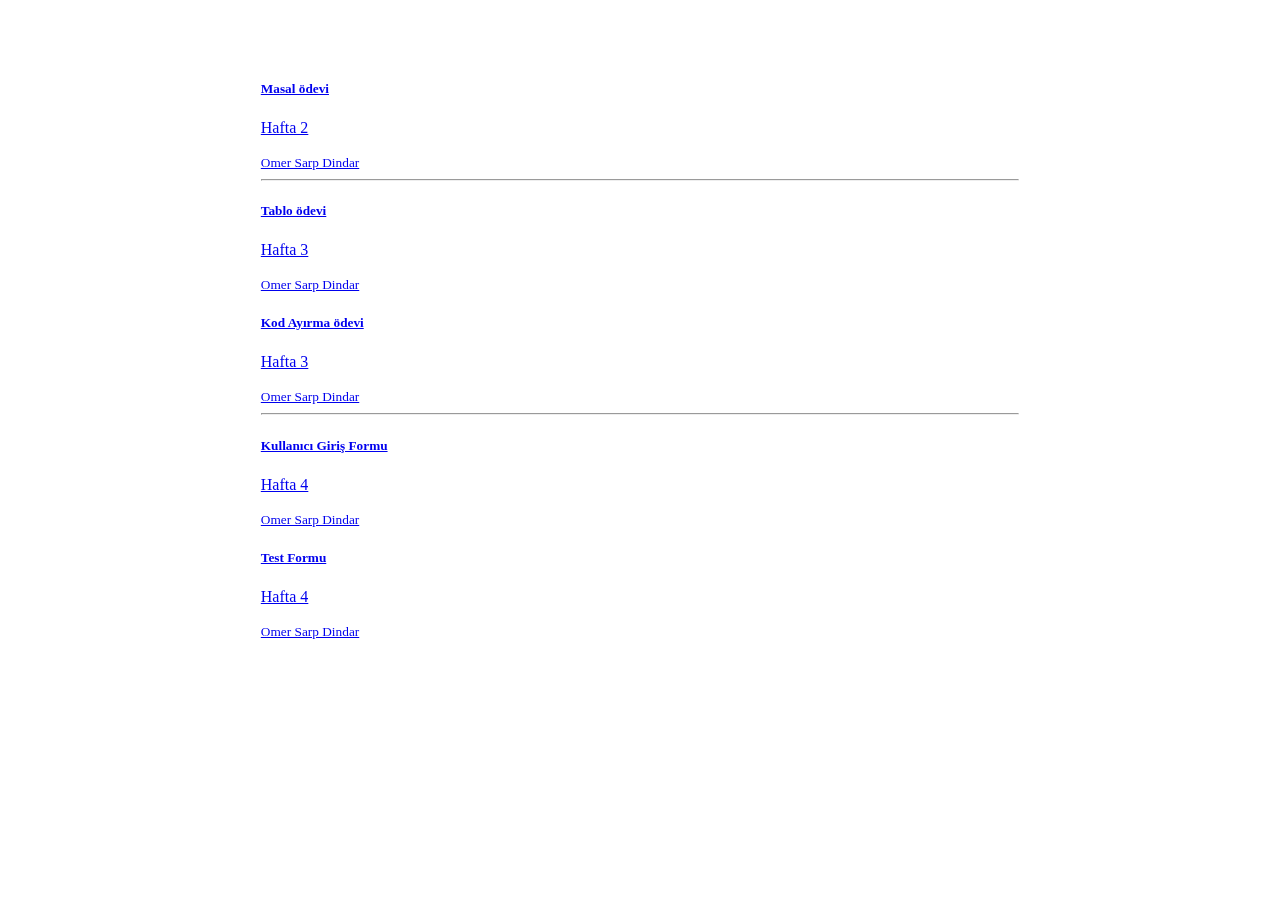
==== index.html @ 018ff017 "brr" ====
<!DOCTYPE html>
<html lang="tr">

<head>
    <meta charset="UTF-8">
    <meta name="viewport" content="width=device-width, initial-scale=1.0">
    <title>Omer Sarp Dindar</title>
    <style>
        video {
            object-fit: cover;
            width: 100vw;
            height: 100vh;
            position: fixed;
            top: 0;
            left: 0;
            z-index: -1;
        }

        h1,
        h2 {
            color: white;
            font-weight: bold;
            text-align: center;
        }
    </style>

    <link href="https://cdn.jsdelivr.net/npm/bootstrap@5.3.2/dist/css/bootstrap.min.css" rel="stylesheet"
        integrity="sha384-T3c6CoIi6uLrA9TneNEoa7RxnatzjcDSCmG1MXxSR1GAsXEV/Dwwykc2MPK8M2HN" crossorigin="anonymous">
</head>

<body>
    <video playsinline autoplay muted loop poster="vid.mp4" id="bgvid">
        <source src="1111.mp4" type="video/mp4">
    </video>
    <div class="container-md" style="color: black;">
        <h1>Hacattepe Üniversitesi BTE311 Atölye</h1>
    </div>
    <div class="container-lg">
        <div style="width: 60%; margin: auto;">
            <nav>
                <div class="list-group">
                    <a href="./hafta2/masal.html" class="list-group-item list-group-item-action " aria-current="true">
                        <div class="d-flex w-100 justify-content-between">
                            <h5 class="mb-1">Masal ödevi</h5>
                        </div>
                        <p class="mb-1">Hafta 2</p>
                        <small>Omer Sarp Dindar</small>
                    </a>

                    <hr>

                    <a href="./hafta3/tablo.html" class="list-group-item list-group-item-action " aria-current="true">
                        <div class="d-flex w-100 justify-content-between">
                            <h5 class="mb-1">Tablo ödevi</h5>
                        </div>
                        <p class="mb-1">Hafta 3</p>
                        <small>Omer Sarp Dindar</small>
                    </a>

                    <a href="./odev3/index.html" class="list-group-item list-group-item-action " aria-current="true">
                        <div class="d-flex w-100 justify-content-between">
                            <h5 class="mb-1">Kod Ayırma ödevi</h5>
                        </div>
                        <p class="mb-1">Hafta 3</p>
                        <small>Omer Sarp Dindar</small>
                    </a>

                    <hr>

                    <a href="./odev4/index.html" class="list-group-item list-group-item-action " aria-current="true">
                        <div class="d-flex w-100 justify-content-between">
                            <h5 class="mb-1">Kullanıcı Giriş Formu</h5>
                        </div>
                        <p class="mb-1">Hafta 4</p>
                        <small>Omer Sarp Dindar</small>
                    </a>

                    <a href="./odev4/test.html" class="list-group-item list-group-item-action " aria-current="true">
                        <div class="d-flex w-100 justify-content-between">
                            <h5 class="mb-1">Test Formu</h5>
                        </div>
                        <p class="mb-1">Hafta 4</p>
                        <small>Omer Sarp Dindar</small>
                    </a>
                </div>
            </nav>
        </div>
    </div>





    <script src="https://cdn.jsdelivr.net/npm/bootstrap@5.3.2/dist/js/bootstrap.bundle.min.js"
        integrity="sha384-C6RzsynM9kWDrMNeT87bh95OGNyZPhcTNXj1NW7RuBCsyN/o0jlpcV8Qyq46cDfL"
        crossorigin="anonymous"></script>
    <script src="https://cdn.jsdelivr.net/npm/@popperjs/core@2.11.8/dist/umd/popper.min.js"
        integrity="sha384-I7E8VVD/ismYTF4hNIPjVp/Zjvgyol6VFvRkX/vR+Vc4jQkC+hVqc2pM8ODewa9r"
        crossorigin="anonymous"></script>
    <script src="https://cdn.jsdelivr.net/npm/bootstrap@5.3.2/dist/js/bootstrap.min.js"
        integrity="sha384-BBtl+eGJRgqQAUMxJ7pMwbEyER4l1g+O15P+16Ep7Q9Q+zqX6gSbd85u4mG4QzX+"
        crossorigin="anonymous"></script>
</body>

</html>
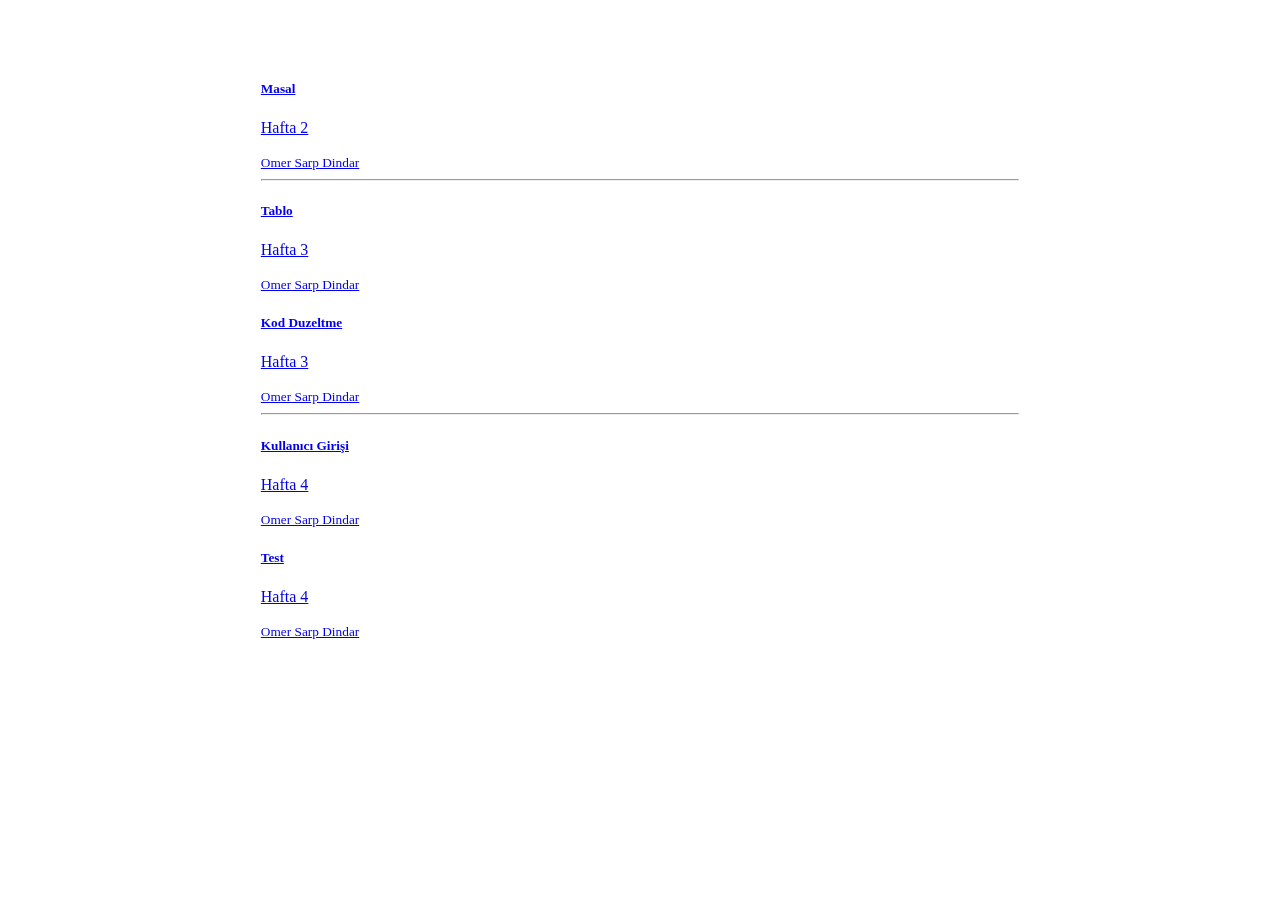
==== commit 15a4c1d5: "aaaa" ====
--- a/index.html
+++ b/index.html
@@ -41,7 +41,7 @@
                 <div class="list-group">
                     <a href="./hafta2/masal.html" class="list-group-item list-group-item-action " aria-current="true">
                         <div class="d-flex w-100 justify-content-between">
-                            <h5 class="mb-1">Masal ödevi</h5>
+                            <h5 class="mb-1">Masal</h5>
                         </div>
                         <p class="mb-1">Hafta 2</p>
                         <small>Omer Sarp Dindar</small>
@@ -51,15 +51,15 @@
 
                     <a href="./hafta3/tablo.html" class="list-group-item list-group-item-action " aria-current="true">
                         <div class="d-flex w-100 justify-content-between">
-                            <h5 class="mb-1">Tablo ödevi</h5>
+                            <h5 class="mb-1">Tablo</h5>
                         </div>
                         <p class="mb-1">Hafta 3</p>
                         <small>Omer Sarp Dindar</small>
                     </a>
 
-                    <a href="./odev3/index.html" class="list-group-item list-group-item-action " aria-current="true">
+                    <a href="./hafta3/kodayirma.html" class="list-group-item list-group-item-action " aria-current="true">
                         <div class="d-flex w-100 justify-content-between">
-                            <h5 class="mb-1">Kod Ayırma ödevi</h5>
+                            <h5 class="mb-1">Kod Duzeltme</h5>
                         </div>
                         <p class="mb-1">Hafta 3</p>
                         <small>Omer Sarp Dindar</small>
@@ -69,7 +69,7 @@
 
                     <a href="./odev4/index.html" class="list-group-item list-group-item-action " aria-current="true">
                         <div class="d-flex w-100 justify-content-between">
-                            <h5 class="mb-1">Kullanıcı Giriş Formu</h5>
+                            <h5 class="mb-1">Kullanıcı Girişi</h5>
                         </div>
                         <p class="mb-1">Hafta 4</p>
                         <small>Omer Sarp Dindar</small>
@@ -77,7 +77,7 @@
 
                     <a href="./odev4/test.html" class="list-group-item list-group-item-action " aria-current="true">
                         <div class="d-flex w-100 justify-content-between">
-                            <h5 class="mb-1">Test Formu</h5>
+                            <h5 class="mb-1">Test</h5>
                         </div>
                         <p class="mb-1">Hafta 4</p>
                         <small>Omer Sarp Dindar</small>
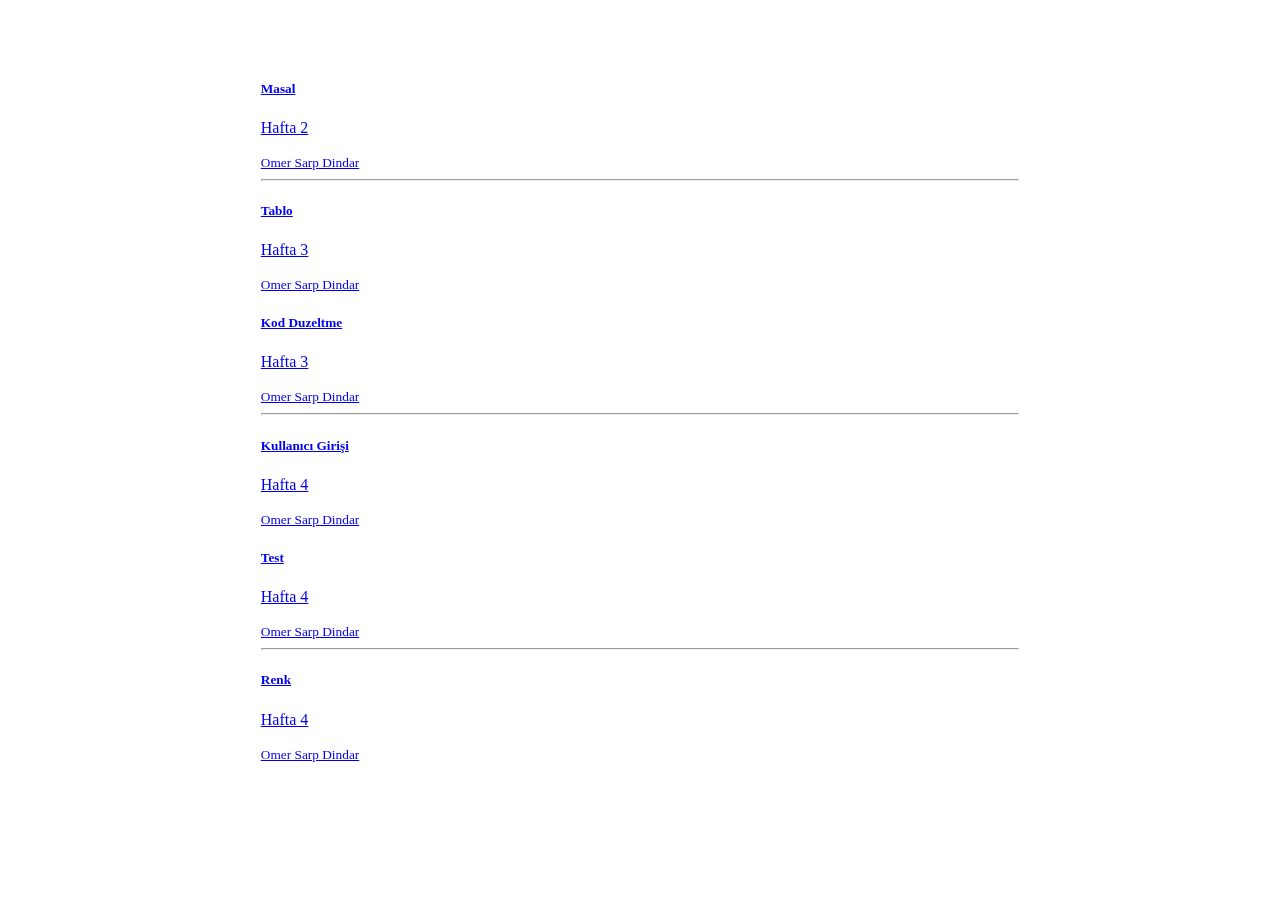
==== commit c389b405: "asassaas" ====
--- a/index.html
+++ b/index.html
@@ -67,7 +67,7 @@
 
                     <hr>
 
-                    <a href="./odev4/index.html" class="list-group-item list-group-item-action " aria-current="true">
+                    <a href="./hafta4/kgirisi.html" class="list-group-item list-group-item-action " aria-current="true">
                         <div class="d-flex w-100 justify-content-between">
                             <h5 class="mb-1">Kullanıcı Girişi</h5>
                         </div>
@@ -75,9 +75,19 @@
                         <small>Omer Sarp Dindar</small>
                     </a>
 
-                    <a href="./odev4/test.html" class="list-group-item list-group-item-action " aria-current="true">
+                    <a href="./hafta4/test.html" class="list-group-item list-group-item-action " aria-current="true">
                         <div class="d-flex w-100 justify-content-between">
                             <h5 class="mb-1">Test</h5>
+                        </div>
+                        <p class="mb-1">Hafta 4</p>
+                        <small>Omer Sarp Dindar</small>
+                    </a>
+
+                    <hr>
+
+                    <a href="./hafta5/renk.html" class="list-group-item list-group-item-action " aria-current="true">
+                        <div class="d-flex w-100 justify-content-between">
+                            <h5 class="mb-1">Renk</h5>
                         </div>
                         <p class="mb-1">Hafta 4</p>
                         <small>Omer Sarp Dindar</small>
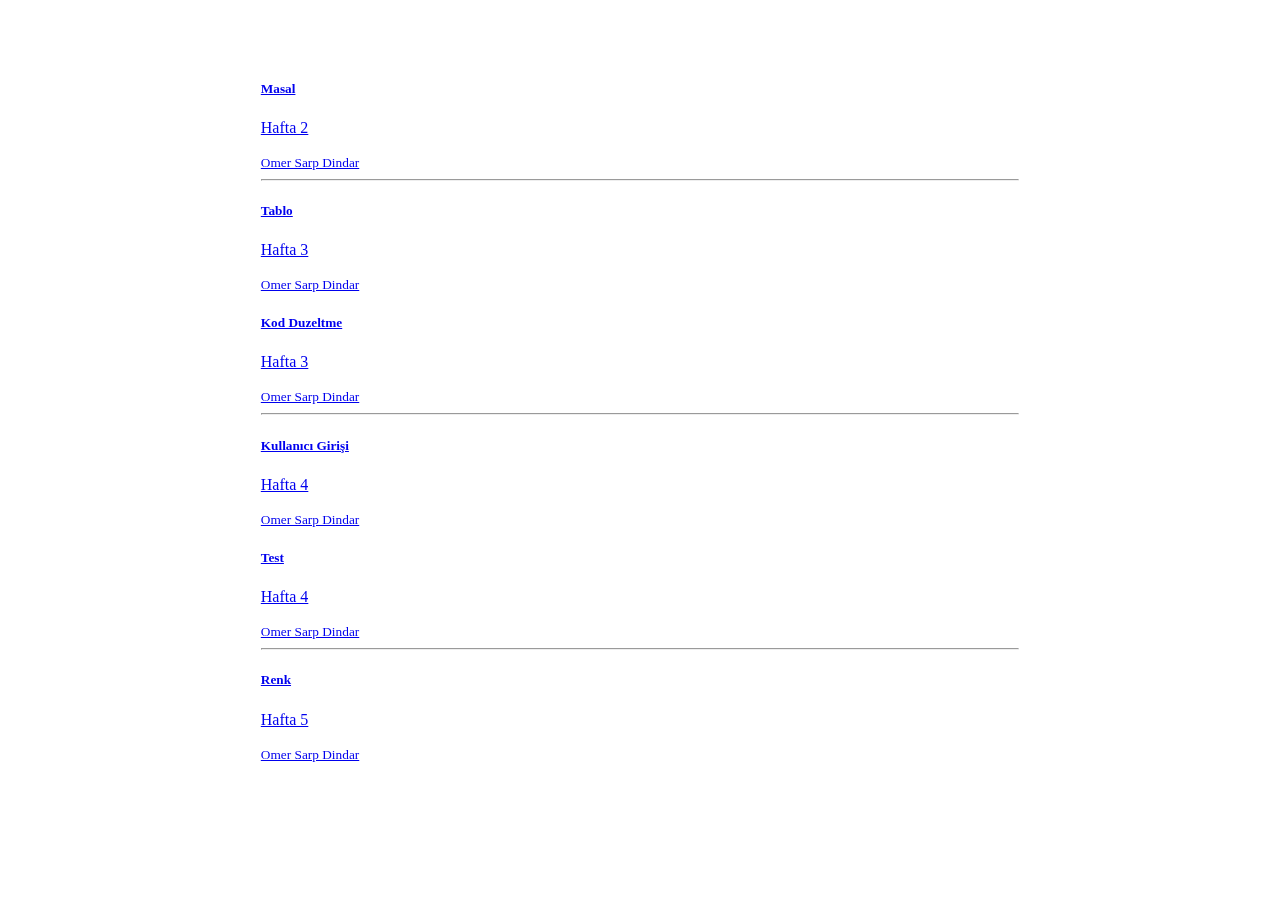
==== commit 53620b71: "jkj" ====
--- a/index.html
+++ b/index.html
@@ -89,9 +89,10 @@
                         <div class="d-flex w-100 justify-content-between">
                             <h5 class="mb-1">Renk</h5>
                         </div>
-                        <p class="mb-1">Hafta 4</p>
+                        <p class="mb-1">Hafta 5</p>
                         <small>Omer Sarp Dindar</small>
                     </a>
+                    
                 </div>
             </nav>
         </div>
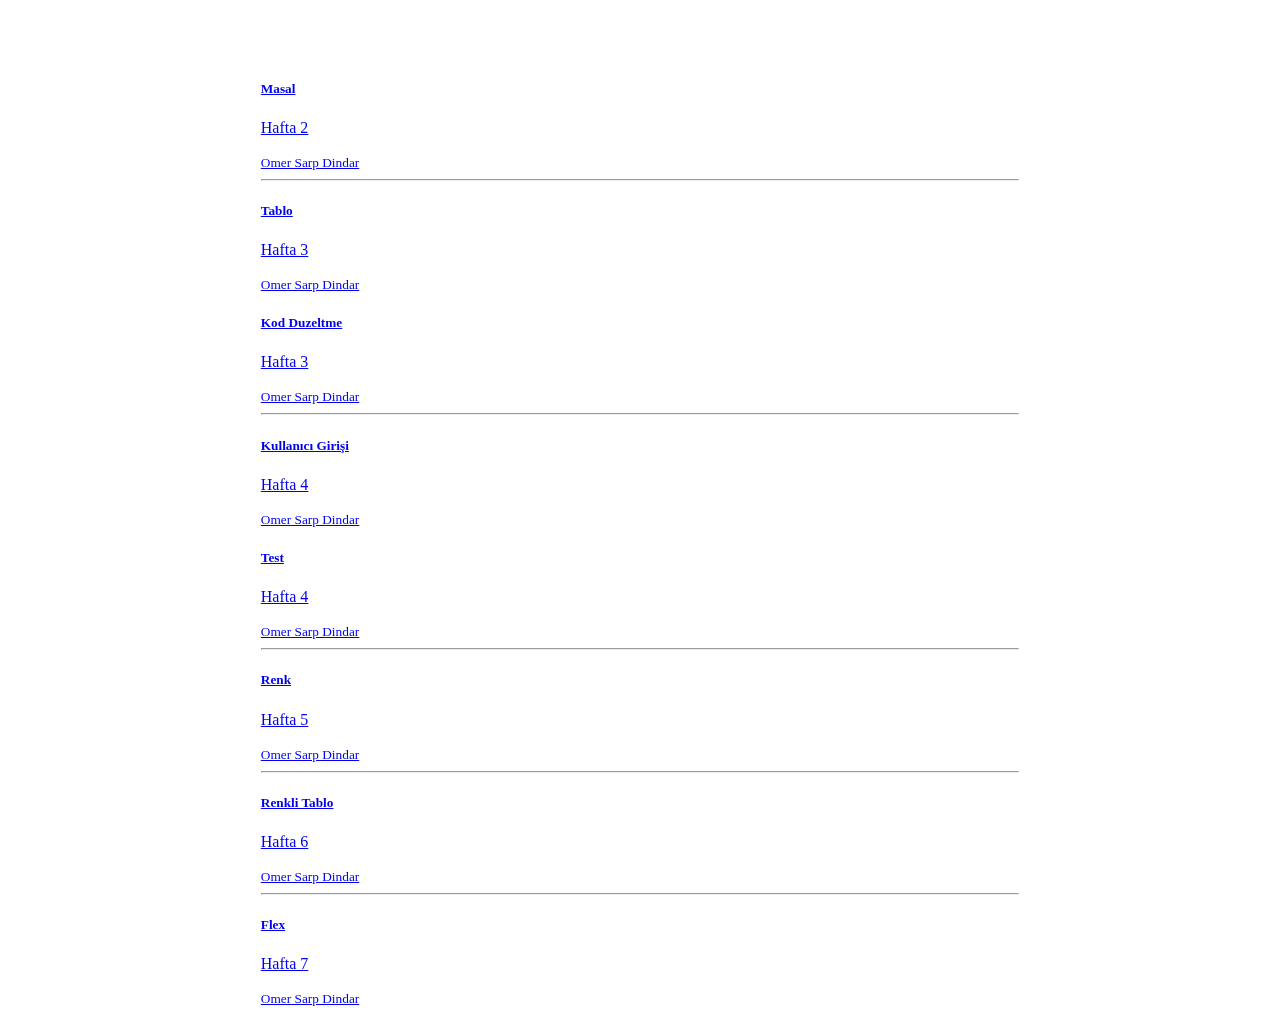
==== commit 0e2d95c6: "aa" ====
--- a/index.html
+++ b/index.html
@@ -57,7 +57,8 @@
                         <small>Omer Sarp Dindar</small>
                     </a>
 
-                    <a href="./hafta3/kodayirma.html" class="list-group-item list-group-item-action " aria-current="true">
+                    <a href="./hafta3/kodayirma.html" class="list-group-item list-group-item-action "
+                        aria-current="true">
                         <div class="d-flex w-100 justify-content-between">
                             <h5 class="mb-1">Kod Duzeltme</h5>
                         </div>
@@ -92,7 +93,26 @@
                         <p class="mb-1">Hafta 5</p>
                         <small>Omer Sarp Dindar</small>
                     </a>
-                    
+
+                    <hr>
+                    <a href="./hafta6/index.html" class="list-group-item list-group-item-action " aria-current="true">
+                        <div class="d-flex w-100 justify-content-between">
+                            <h5 class="mb-1">Renkli Tablo</h5>
+                        </div>
+                        <p class="mb-1">Hafta 6</p>
+                        <small>Omer Sarp Dindar</small>
+                    </a>
+
+                    <hr>
+
+                    <a href="./hafta7/index.html" class="list-group-item list-group-item-action " aria-current="true">
+                        <div class="d-flex w-100 justify-content-between">
+                            <h5 class="mb-1">Flex</h5>
+                        </div>
+                        <p class="mb-1">Hafta 7</p>
+                        <small>Omer Sarp Dindar</small>
+                    </a>
+
                 </div>
             </nav>
         </div>
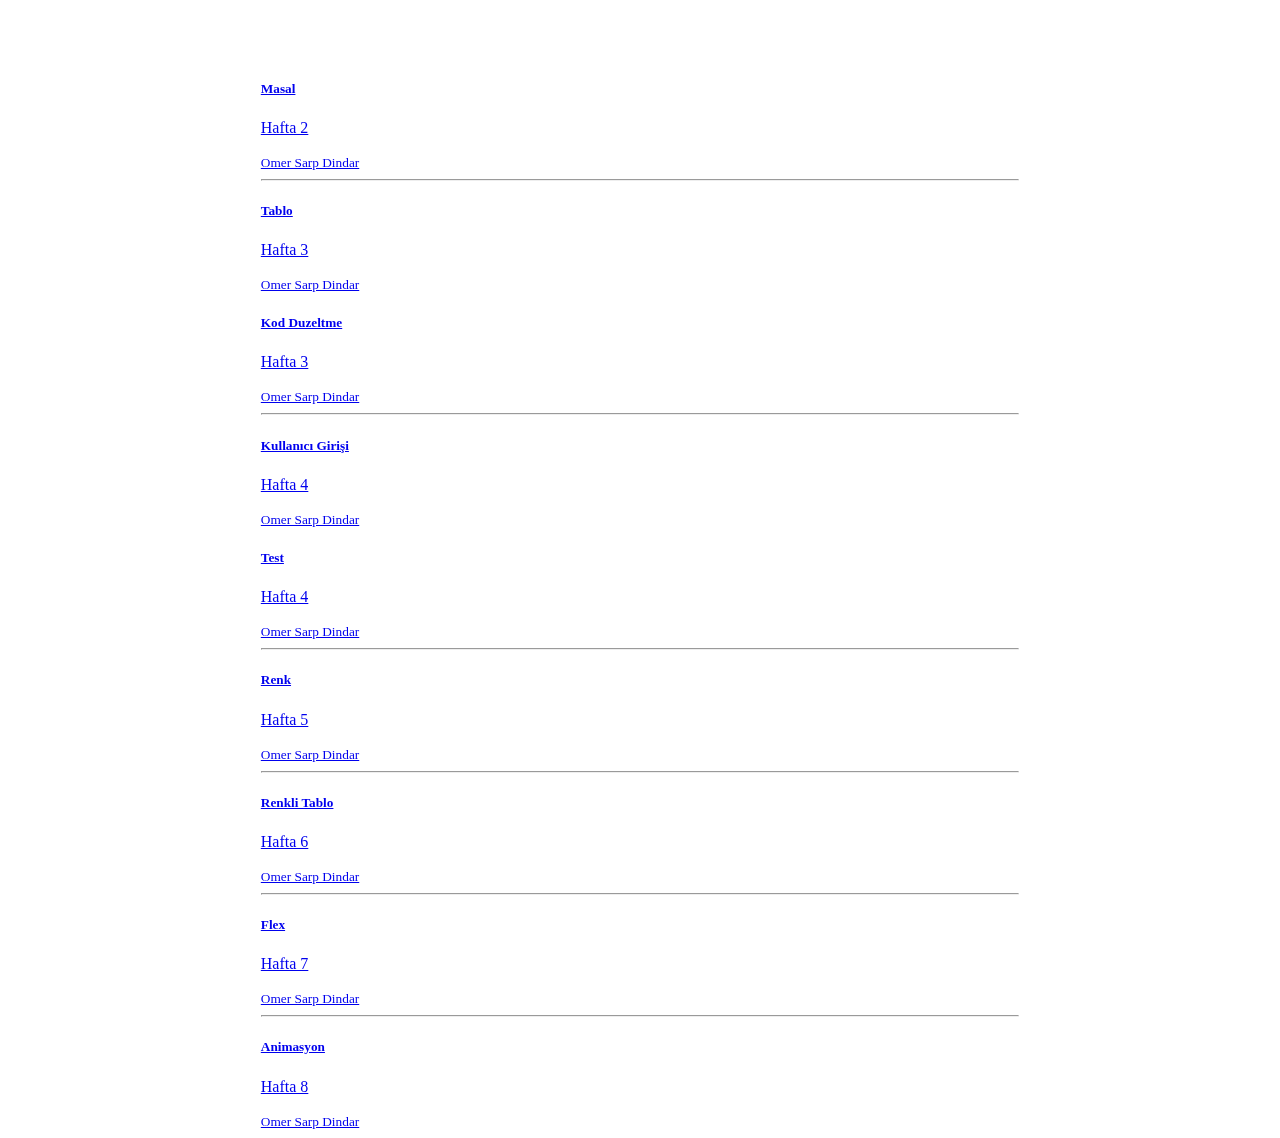
==== commit ebd3fa91: "aaa" ====
--- a/index.html
+++ b/index.html
@@ -113,6 +113,16 @@
                         <small>Omer Sarp Dindar</small>
                     </a>
 
+                    <hr>
+
+                    <a href="./hafta7/index.html" class="list-group-item list-group-item-action " aria-current="true">
+                        <div class="d-flex w-100 justify-content-between">
+                            <h5 class="mb-1">Animasyon</h5>
+                        </div>
+                        <p class="mb-1">Hafta 8</p>
+                        <small>Omer Sarp Dindar</small>
+                    </a>
+
                 </div>
             </nav>
         </div>
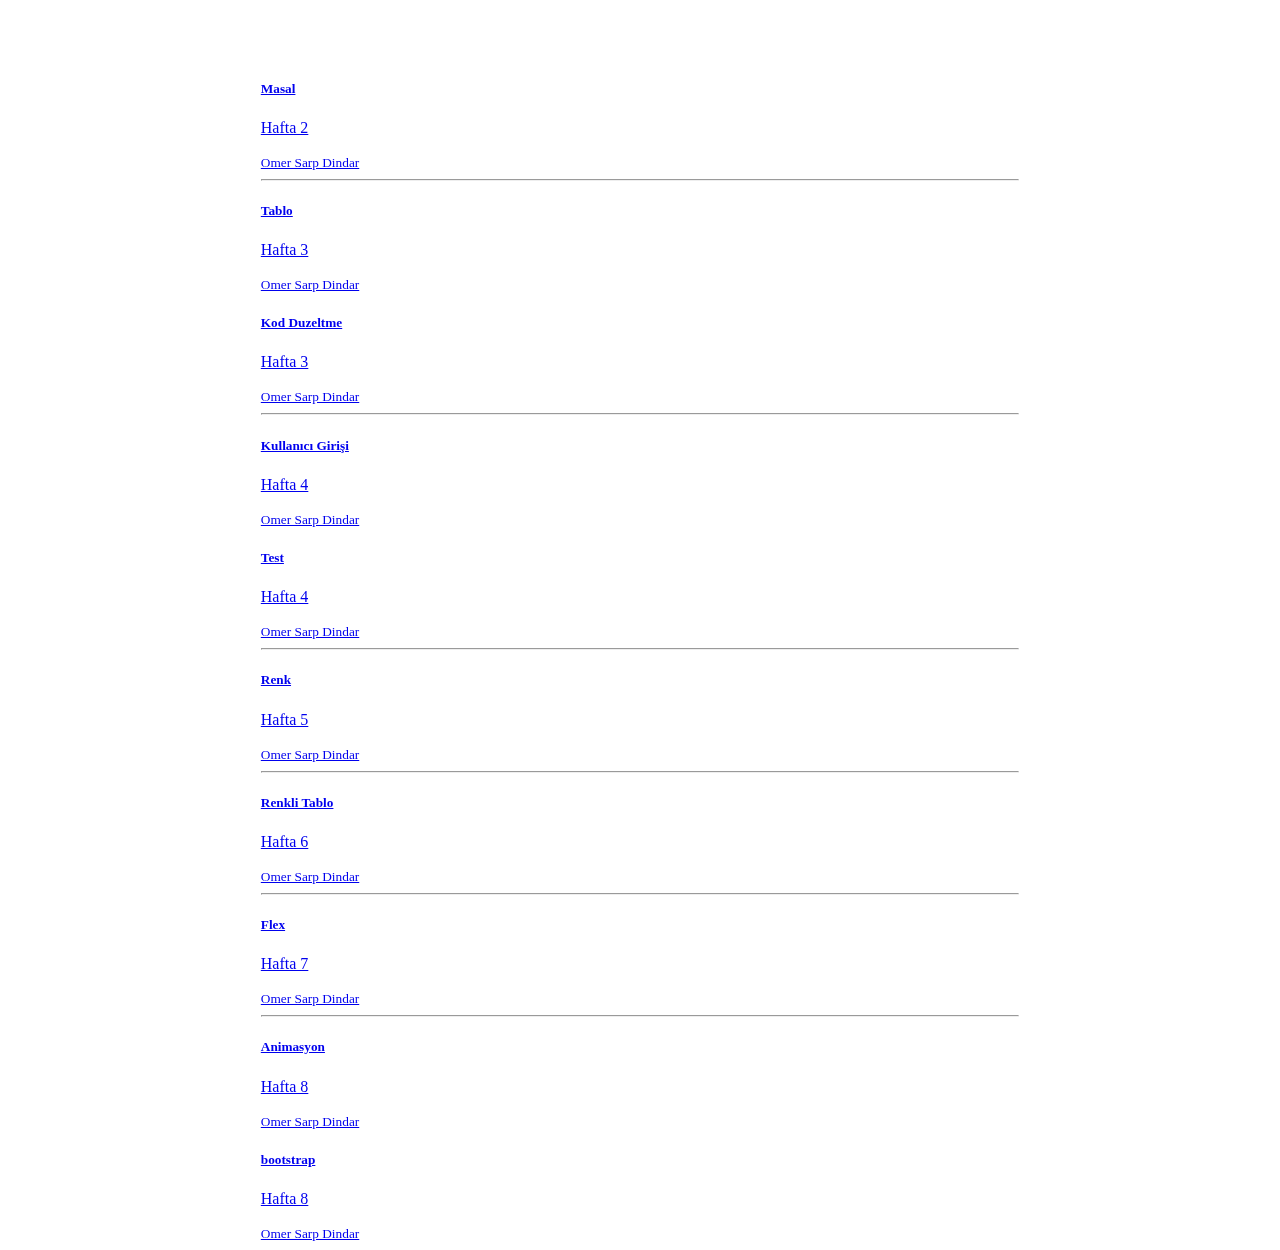
==== commit 3b816acb: "aa" ====
--- a/index.html
+++ b/index.html
@@ -115,9 +115,17 @@
 
                     <hr>
 
-                    <a href="./hafta7/index.html" class="list-group-item list-group-item-action " aria-current="true">
+                    <a href="./hafta8/index.html" class="list-group-item list-group-item-action " aria-current="true">
                         <div class="d-flex w-100 justify-content-between">
                             <h5 class="mb-1">Animasyon</h5>
+                        </div>
+                        <p class="mb-1">Hafta 8</p>
+                        <small>Omer Sarp Dindar</small>
+                    </a>
+
+                    <a href="./hafta8/index2.html" class="list-group-item list-group-item-action " aria-current="true">
+                        <div class="d-flex w-100 justify-content-between">
+                            <h5 class="mb-1">bootstrap</h5>
                         </div>
                         <p class="mb-1">Hafta 8</p>
                         <small>Omer Sarp Dindar</small>
